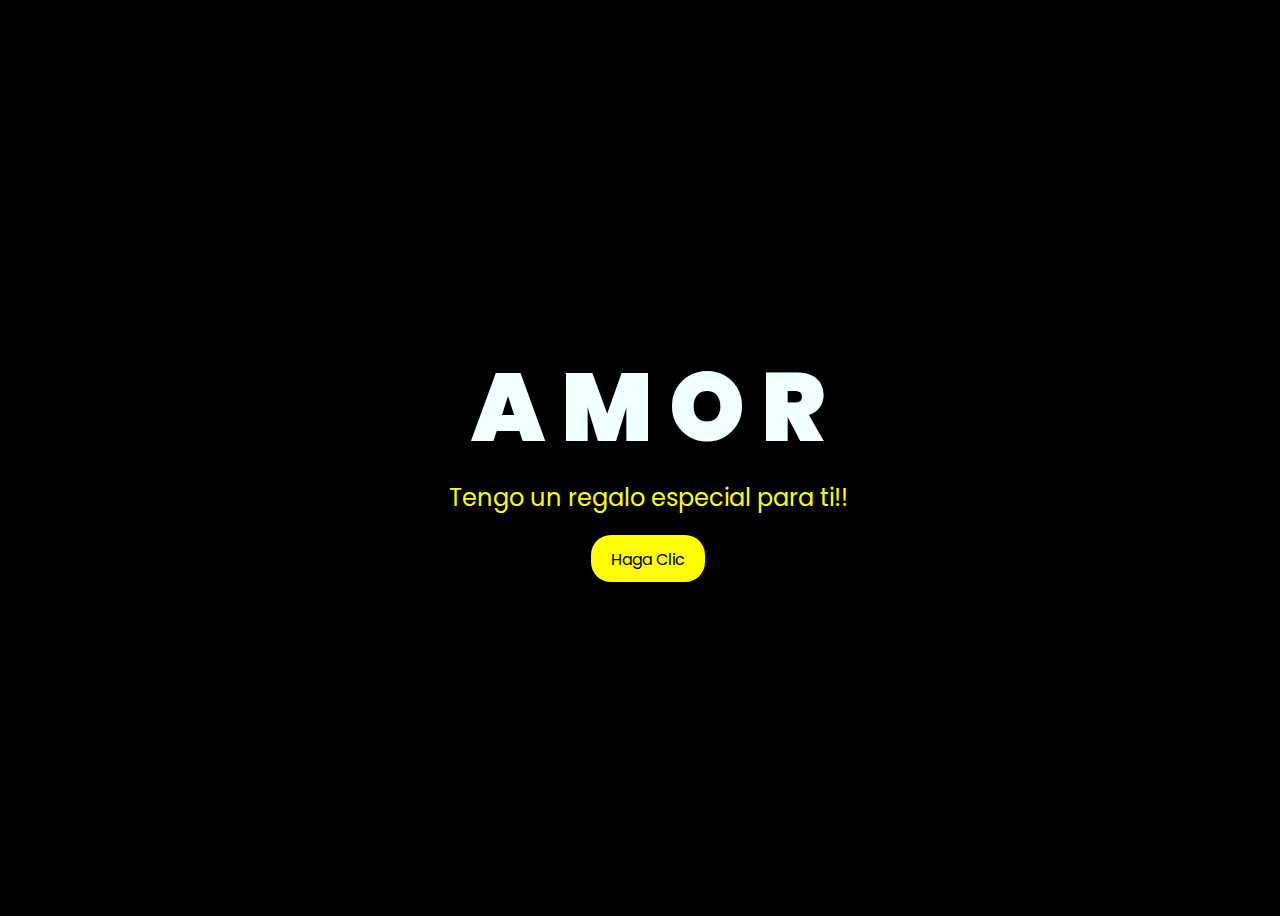
==== index.html @ 986806be "first commit" ====
<!DOCTYPE html>
<html lang="en">
<head>
    <meta charset="UTF-8">
    <meta http-equiv="X-UA-Compatible" content="IE=edge">
    <meta name="viewport" content="width=device-width, initial-scale=1.0">
    <link rel="stylesheet" href="css/style.css">
    <link rel="icon" href="img/flowers.png" type="image/x-icon">
    <title>FLORES</title>
</head>
<body>
    <div class="greetings">

        <span>A</span>
        <span>M</span>
        <span>O</span>
        <span>R</span>
    </div>
    <div class="greetings">
        <span></span>
        <span></span>
        <span></span>
        <span></span>
        <span></span>
        <span></span>
    </div>
    <div class="description">
        <span>Tengo un regalo especial para ti!!</span>
    </div>
    <div class="button">
        <button>
            <a href="FLORES.html">Haga Clic</a>
        </button>
        
    </div>
</body>
</html>
---- css/style.css ----
@import url('https://fonts.googleapis.com/css2?family=Poppins:ital,wght@0,500;1,900&display=swap');
*{
    font-family: 'Poppins',cursive;
}
body{
    color: azure;
    width: 100%;
    height: 100vh;
    display: flex;
    flex-direction: column;
    align-items: center;
    justify-content: center;
    background-color: black;
}
.greetings{
    font-size: 6rem;
    font-weight: 900;
}
.greetings > span{
    animation: glow 2.5s ease-in-out infinite;
}
@keyframes glow{
    0%, 100%{
        color: #fff;
        text-shadow: 0 0 12px #fbff00, 0 0 50px #fbff00, 0 0 100px #fbff00;
    }
    10%, 90%{
        color: #696565;
        text-shadow: none;
    }
}
.greetings > span:nth-child(2){
    animation-delay: .2s ;
}
.greetings > span:nth-child(3){
    animation-delay: .4s ;
}
.greetings > span:nth-child(4){
    animation-delay: .6s;
}
.greetings > span:nth-child(5){
    animation-delay: .8s;
}

.description{
    font-size: 1.5rem;
    margin-bottom: 20px;
}

.button a{
    text-decoration: none;
    font-size: 1rem;
    color: #111;
}

@media screen and (max-width:574px){
    .greetings{
        display: block;
        font-size: 3rem;
        font-weight: 500;
        text-align: center;
    }
    .description{
        font-size: 1rem;
    }
    
    .button a{
        font-size: .5rem;
    }
}

.description{
    color: #fbff00;
}

/* Estilo para el botón */
.button button {
    background-color: yellow; /* Fondo amarillo */
    border: none; /* Sin bordes */
    padding: 10px 20px; /* Ajusta el relleno según tu preferencia */
    font-size: 18px; /* Tamaño de fuente */
    cursor: pointer;
    position: relative; /* Necesario para el resplandor */
    border-radius: 20px; /* Esquinas redondeadas */
    transition: background-color 0.3s ease-in-out; /* Transición suave para el color de fondo */
  }
  
  /* Estilo para el enlace dentro del botón */
  .button button a {
    text-decoration: none; /* Elimina el subrayado del enlace */
    color: inherit; /* Hereda el color del texto del botón */
  }
  
  /* Efecto de resplandor al pasar el cursor sobre el botón */
  .button button:hover {
    background-color: orange; /* Cambia el color de fondo al pasar el mouse a naranja */
    box-shadow: 0 0 10px yellow, 0 0 20px yellow, 0 0 30px yellow; /* Efecto de resplandor amarillo */
  }
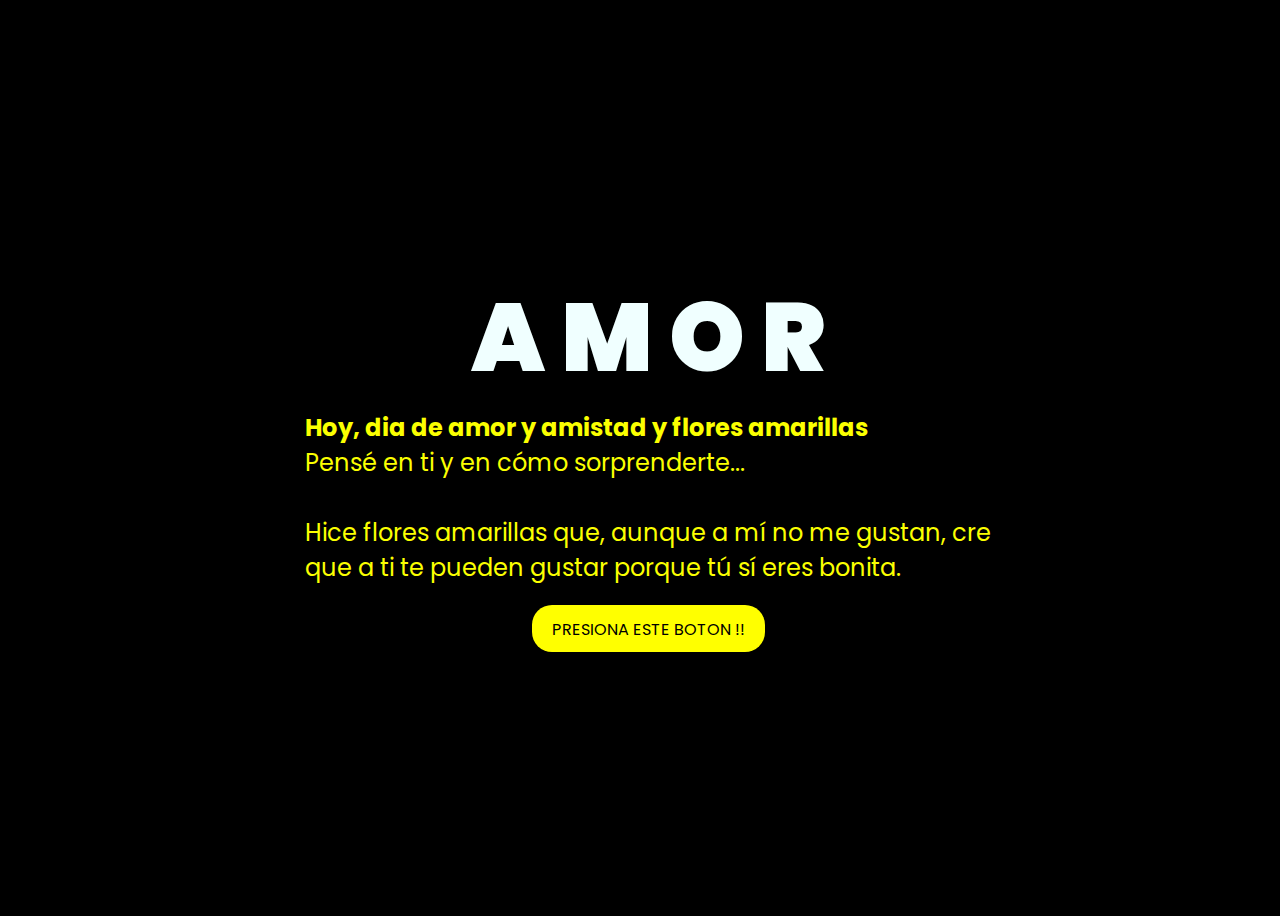
==== commit 6187d8b0: "Cambio mensaje en index" ====
--- a/index.html
+++ b/index.html
@@ -25,11 +25,17 @@
         <span></span>
     </div>
     <div class="description">
-        <span>Tengo un regalo especial para ti!!</span>
+        <span> <b>Hoy, dia de amor y amistad y flores amarillas</b> <br>
+              Pensé en ti y en cómo sorprenderte... <br><br>
+              Hice flores amarillas que, aunque a mí no me gustan, cre <br>
+              que a ti te pueden gustar porque tú sí eres bonita. <br>
+          
+        
+        </span>
     </div>
     <div class="button">
         <button>
-            <a href="FLORES.html">Haga Clic</a>
+            <a href="FLORES.html">PRESIONA ESTE BOTON !!</a>
         </button>
         
     </div>
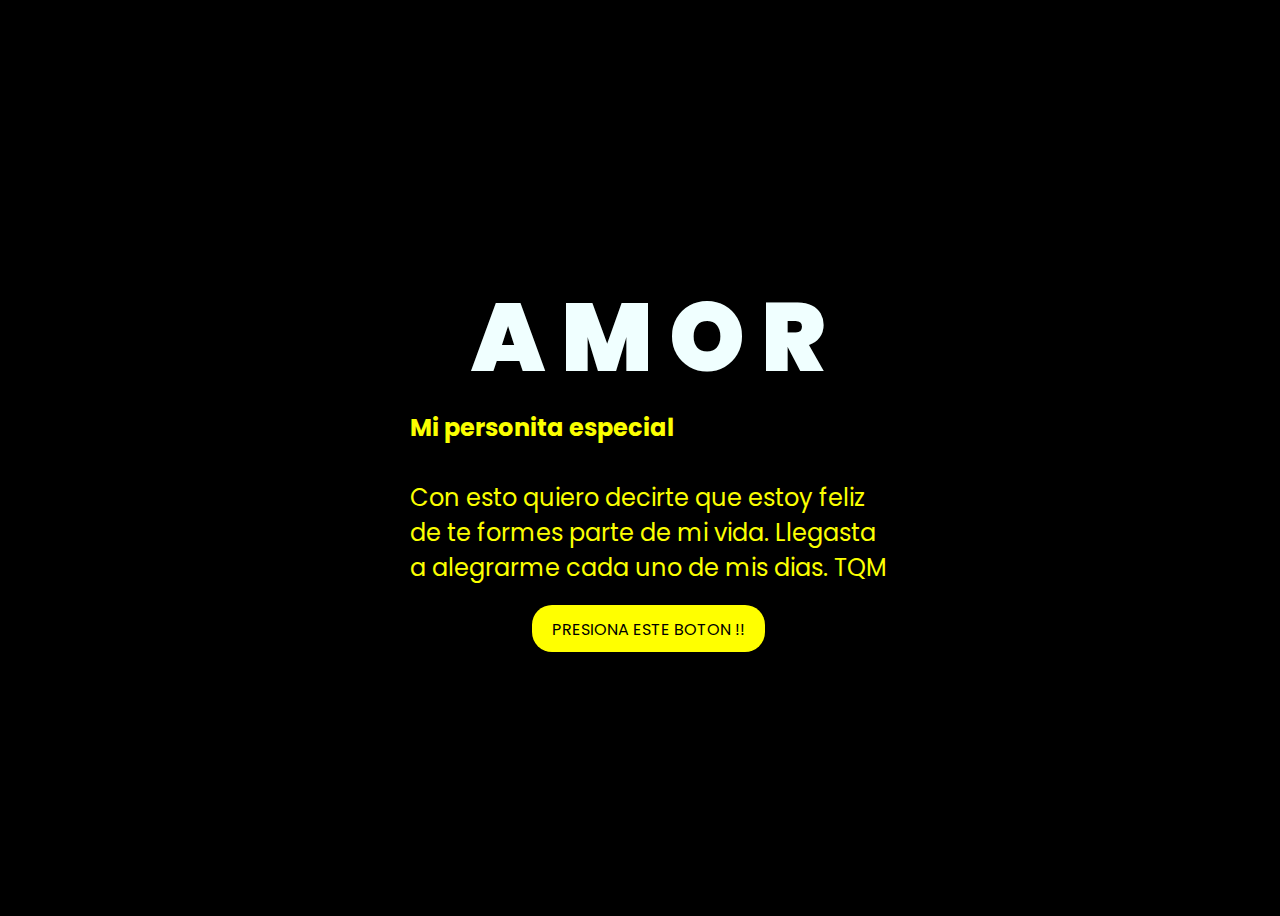
==== commit 8f06e2a6: "Cambio mensaje en index" ====
--- a/index.html
+++ b/index.html
@@ -25,10 +25,10 @@
         <span></span>
     </div>
     <div class="description">
-        <span> <b>Hoy, dia de amor y amistad y flores amarillas</b> <br>
-              Pensé en ti y en cómo sorprenderte... <br><br>
-              Hice flores amarillas que, aunque a mí no me gustan, cre <br>
-              que a ti te pueden gustar porque tú sí eres bonita. <br>
+        <span> <b>Mi personita especial</b> <br><br>
+              Con esto quiero decirte que estoy feliz <br>
+              de te formes parte de mi vida. Llegasta<br>
+              a alegrarme cada uno de mis dias. TQM <br>
           
         
         </span>
